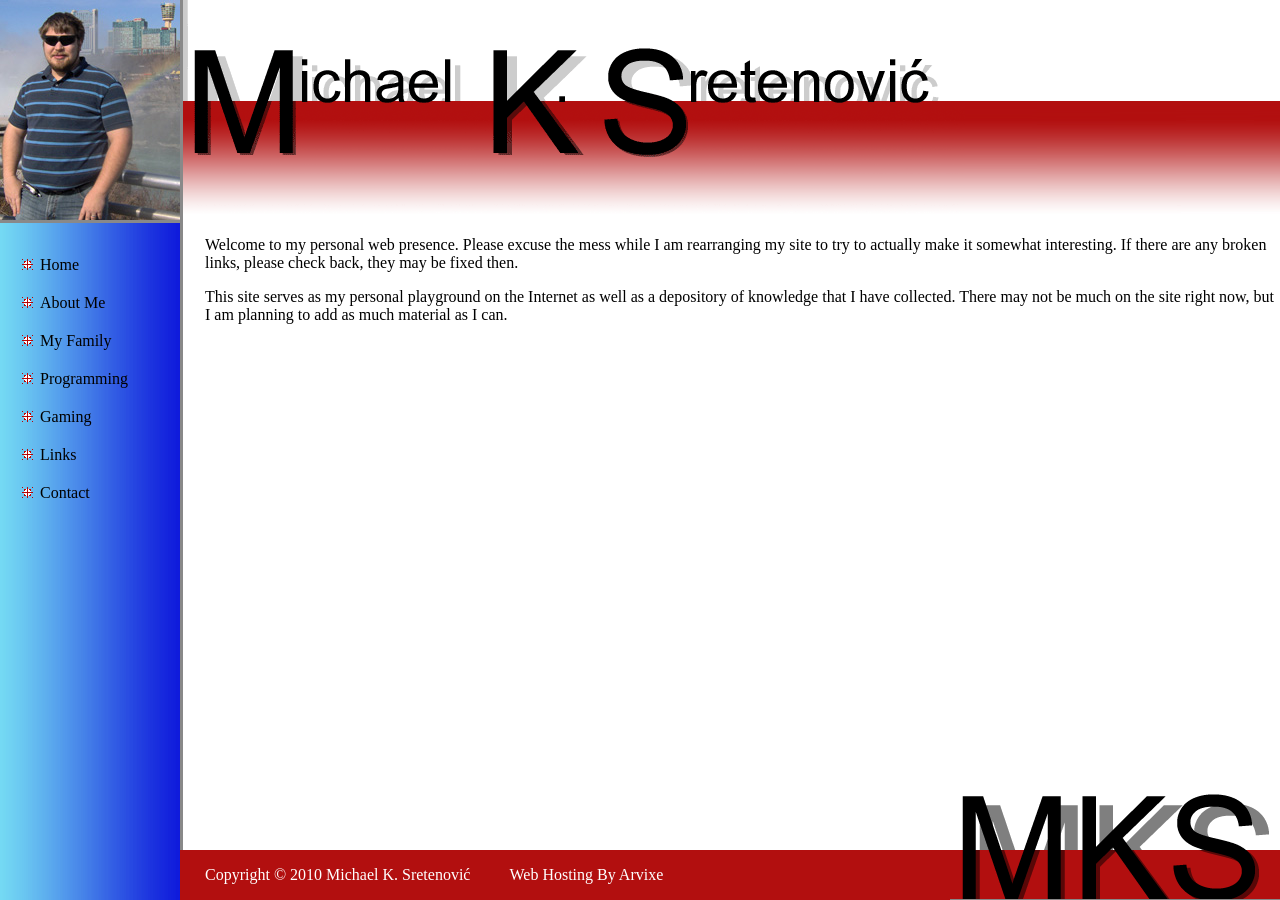
==== index.html @ baecf1e4 "Rename Index to index" ====
<!DOCTYPE html PUBLIC "-//W3C//DTD XHTML 1.0 Strict//EN" "http://www.w3.org/TR/xhtml1/DTD/xhtml1-strict.dtd">

<html>

<head>
	<title>sretenovic.org - Home Page</title>
	<link rel="STYLESHEET" type="text/css" href="sretenovic001.css">
</head>

<body>
	<div id="header">
		<p>Michael K. Sretenovic</p>

	</div>
	<div id="nav">
		<img class="logo" src="mks.jpg" width="180" height="220" alt="Me at Niagara Falls" />
		<ul>
			<li>Home</li>
			<li>About Me</li>
			<li>My Family</li>
			<li>Programming</li>
			<li>Gaming</li>
			<li>Links</li>
			<li>Contact</li>
		</ul>
	</div>
	<div id="content">
		<p>Welcome to my personal web presence. Please excuse the mess while I am rearranging my site to try to actually
			make it somewhat interesting. If there are any broken links, please check back, they may be fixed then.</p>
		<p>This site serves as my personal playground on the Internet as well as a depository of knowledge that I have
			collected. There may not be much on the site right now, but I am planning to add as much material as I can.
		</p>
	</div>
	<div id="footer">
		<p>
			Copyright &copy; 2010 Michael K. Sretenovic&#769;
			<a href="http://www.arvixe.com" target="_blank"
				style="margin-left:35px;color:White;text-decoration:none;">Web Hosting By Arvixe</a>
		</p>
		<img class="logo" src="Footer_Logo.png" width="330" height="110" alt="MKS" />
	</div>
</body>

</html>
---- sretenovic001.css ----
body{
	margin: 0;
	padding: 220px 0 50px 185px;
}

#header{
	background: url(Header_Logo.gif) fixed -2px 0;
	background-repeat: no-repeat;
	height: 220px;
	margin-left: -2px;
	position: fixed;
	text-indent: -100%;
	top: 0;
	width: 500%;
}

#nav>img.logo{
	border-bottom: 3px solid #898989;
	position: fixed;
	left: 0;
	top: 0;
}

#nav{
	background: url(Sidebar_Blue.gif) 0px 0;
	background-repeat: repeat-y;
	height: 100%;
	left: 0;
	padding-top: 240px;
	position: fixed;
	top: 0;
	width: 183px;
}

#nav>ul>li{
	list-style-image: url(Bullet_Red.gif);
	margin-bottom: 20px;
}

#content{
	padding-left: 20px;
}

#footer{
	background-color: #B20F0F;
	bottom: 0;
	Color: White;
	height: 50px;
	left: 180px;
	*line-height: 50px;
	padding-left: 25px;
	position: fixed;
	width: 100%;
}

#footer>img.logo{
	border-bottom: 3px solid #898989;
	bottom: 0;
	margin-bottom: -2px;
	position: fixed;
	right: 0;
}
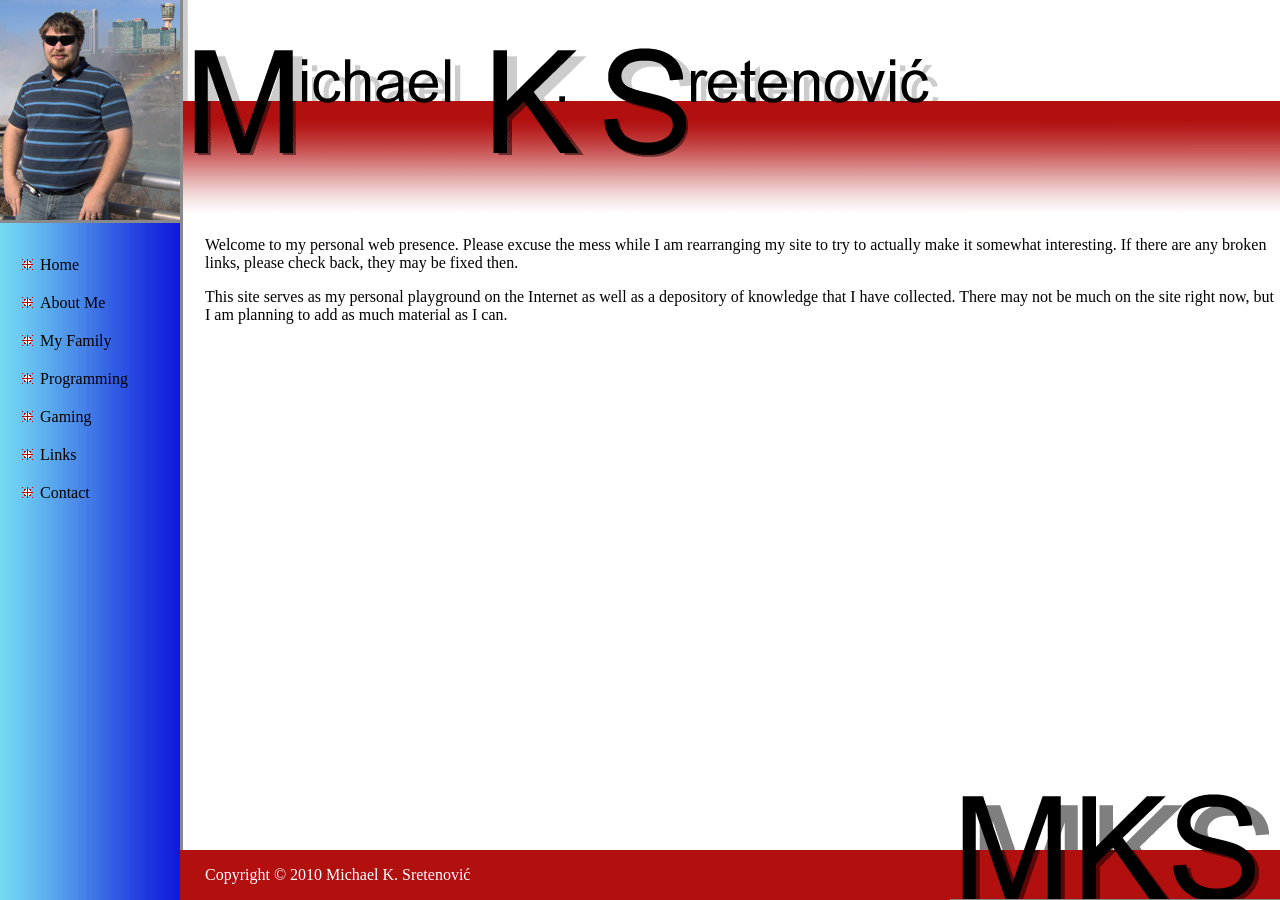
==== commit 313558e9: "Remove arivxe text" ====
--- a/index.html
+++ b/index.html
@@ -34,8 +34,6 @@
 	<div id="footer">
 		<p>
 			Copyright &copy; 2010 Michael K. Sretenovic&#769;
-			<a href="http://www.arvixe.com" target="_blank"
-				style="margin-left:35px;color:White;text-decoration:none;">Web Hosting By Arvixe</a>
 		</p>
 		<img class="logo" src="Footer_Logo.png" width="330" height="110" alt="MKS" />
 	</div>
